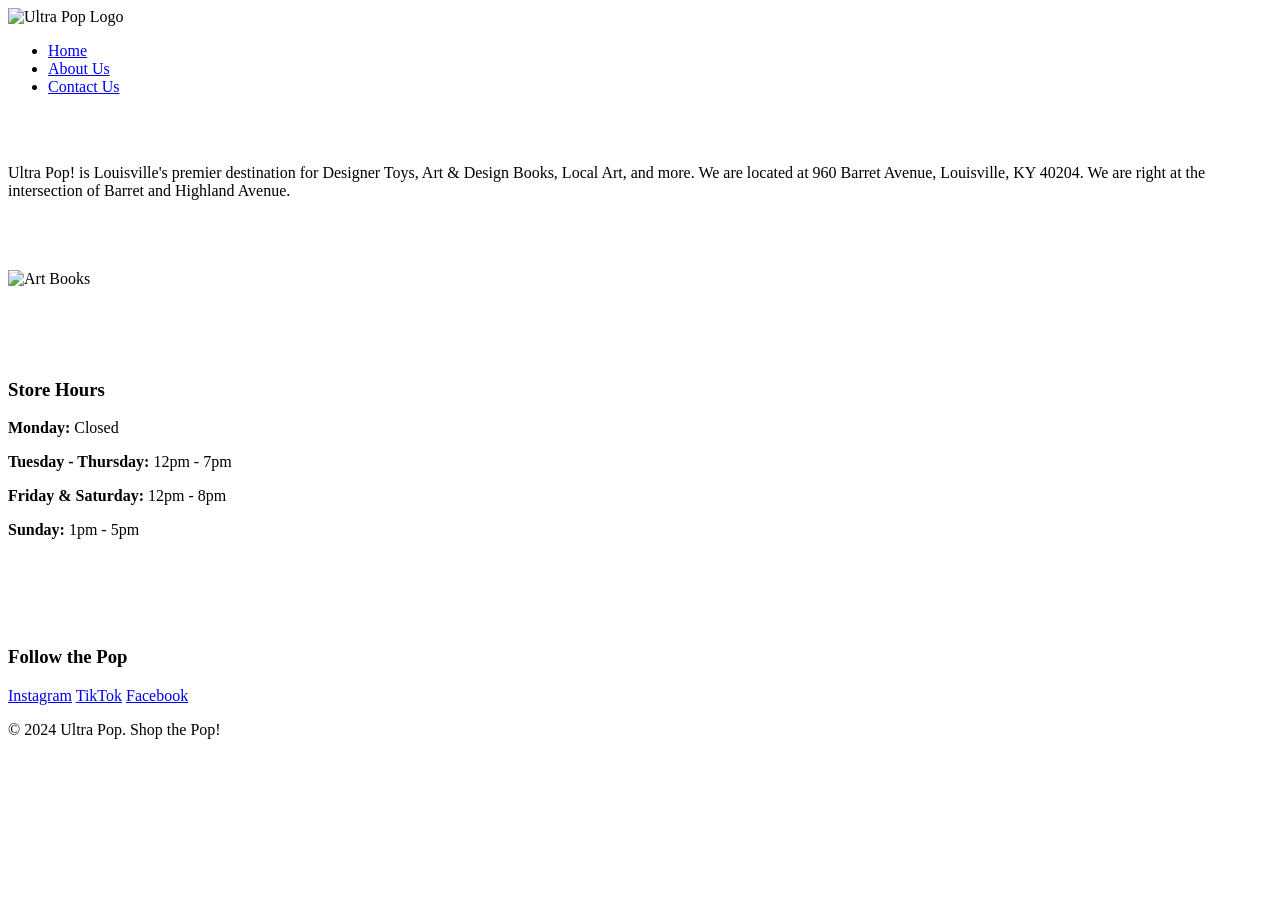
==== about_us.html @ 1fefbbd5 "Create about_us.html" ====
<!DOCTYPE html>
<html lang="en">
<head>
   <meta charset="UTF-8">
   <meta name="viewport" content="width=device-width, initial-scale=1.0">
   <title>About Us | Ultra Pop!</title>
   <link rel="stylesheet" href="style.css">
</head>
<body>


  <header>
  
      <header>


    
   <div class="header-container">
       <img src="https://assets.bigcartel.com/theme_images/11511712/ultra-pop-logo-vectorized.png" alt="Ultra Pop Logo" class="logo">
      
       <!-- Navigation Bar -->
       <nav>
           <ul class="nav-links" id="nav-links">
               <li><a href="/index.html">Home</a></li>
               <li><a href="/about_us.html">About Us</a></li>
               <li><a href="/contactus.html">Contact Us</a></li>
           
           </ul>
          
           <!-- Hamburger Icon for Mobile -->
           <div class="burger" id="burger">
               <div class="line"></div>
               <div class="line"></div>
               <div class="line"></div>
           </div>
       </nav>
   </div>
</header> <br> <br>
<div class = "text1"><p>Ultra Pop! is Louisville's premier destination for Designer Toys, Art & Design Books, Local Art, and more. We are located at 960 Barret Avenue, Louisville, KY 40204. We are right at the intersection of Barret and Highland Avenue.</p> </div> <br><br><br>
             
<div class="image-placeholder"><img src="/ultra-pop.webp" alt="Art Books"></div> <br><br><br>
<div class="hours">
 <div  class="hours-heading">
                   <br><h3>Store Hours</h3>
                   </div>
                       <p><strong>Monday:</strong> Closed</p>
                       <p><strong>Tuesday - Thursday:</strong> 12pm - 7pm</p>
                       <p><strong>Friday & Saturday:</strong> 12pm - 8pm</p>
                       <p><strong>Sunday:</strong> 1pm - 5pm </p> <br>
               </div>
   <main class="container">
       <section class="about-section">
           <div class="content">
           <br><br><br>
              
                <div class="image-container">
               <!-- Replace the URL below with your actual image file -->
              
           </div>
              
             
           </div>
          
         
       </section>
   </main>


   <footer>
       <h3>Follow the Pop</h3>
       <div class="socials">
           <a href="https://instagram.com" target="_blank">Instagram</a>
           <a href="https://tiktok.com" target="_blank">TikTok</a>
           <a href="https://facebook.com" target="_blank">Facebook</a>
       </div>
       <p>&copy; 2024 Ultra Pop. Shop the Pop!</p>
   </footer>


   <script src="script.js"></script>
</body>
</html>
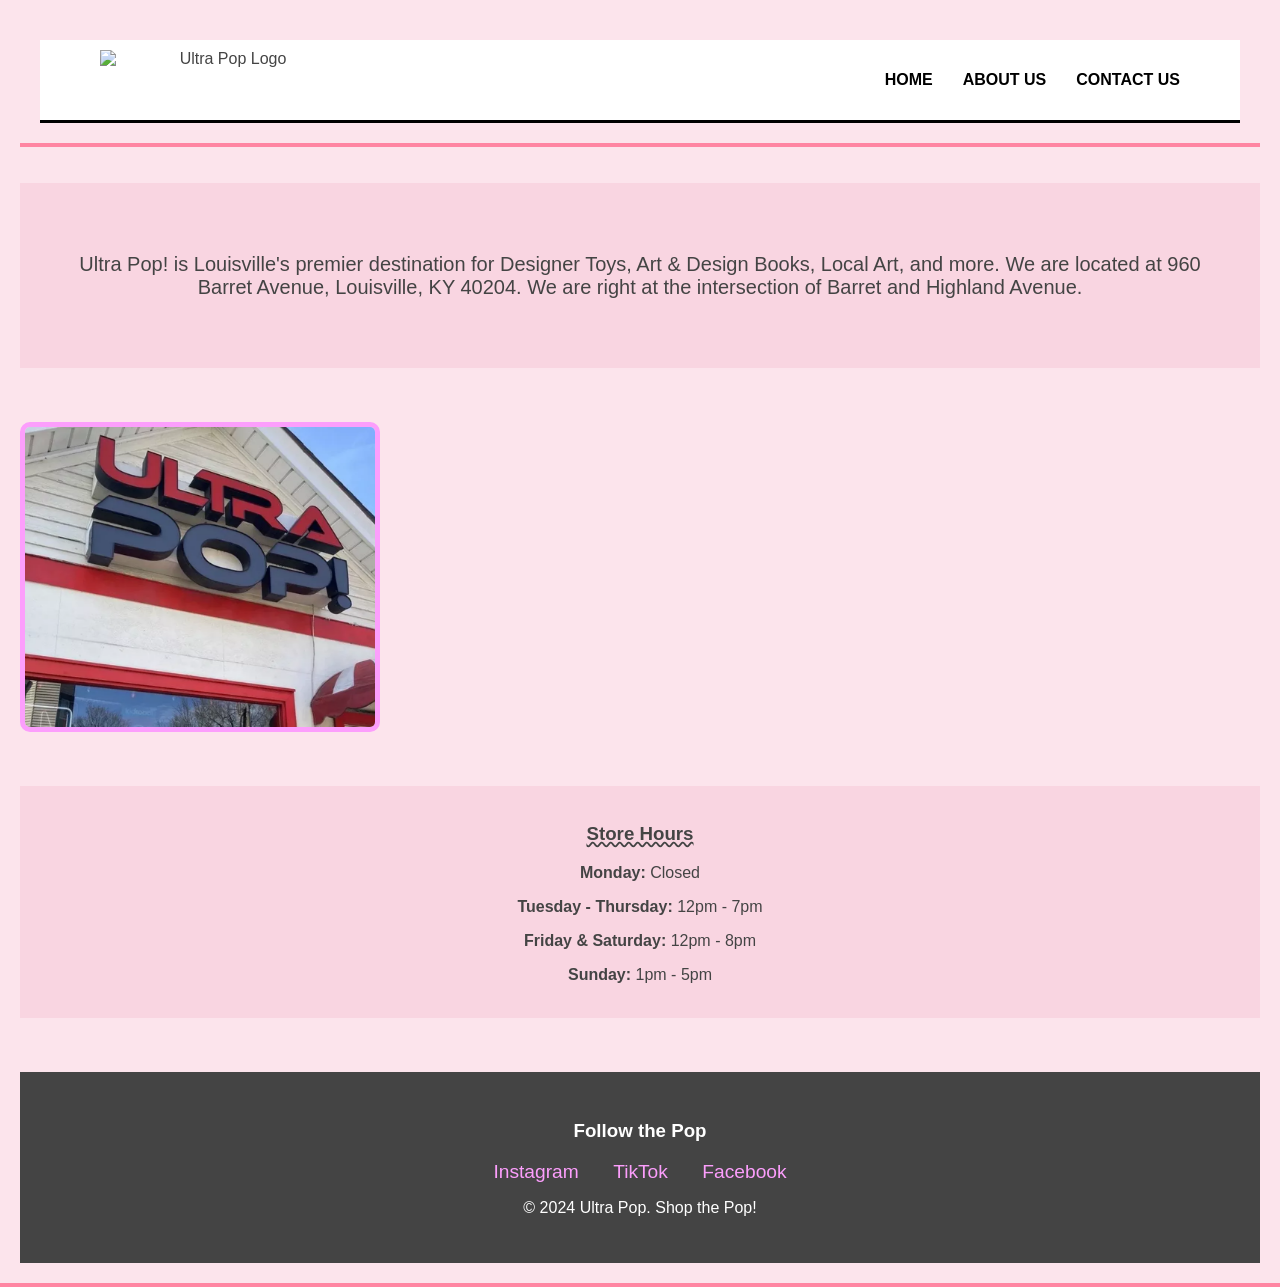
==== commit 4f5b6f9a: "Update about_us.html" ====
--- a/about_us.html
+++ b/about_us.html
@@ -21,9 +21,9 @@
        <!-- Navigation Bar -->
        <nav>
            <ul class="nav-links" id="nav-links">
-               <li><a href="/index.html">Home</a></li>
-               <li><a href="/about_us.html">About Us</a></li>
-               <li><a href="/contactus.html">Contact Us</a></li>
+               <li><a href="./index.html">Home</a></li>
+               <li><a href="./about_us.html">About Us</a></li>
+               <li><a href="./contactus.html">Contact Us</a></li>
            
            </ul>
           
--- a/style.css
+++ b/style.css
@@ -0,0 +1,327 @@
+body {
+   font-family: 'Arial Black', sans-serif;
+   margin: 0;
+   padding: 0;
+   background-color: #f106ed;
+   color: #333;
+   text-align: center;
+}
+
+
+header {
+   background-color: #fbc2d5; /* Light pink background */
+   text-align: center;
+   padding: 20px;
+   border-bottom: 4px solid #ff85a2; /* Brighter pink accent */
+}
+
+
+h1 { font-size: 3rem; margin: 0; }
+
+
+.gallery {
+   display: flex;
+   justify-content: center;
+   gap: 20px;
+   padding: 40px;
+   flex-wrap: wrap;
+}
+
+
+.gallery {
+   display: flex;
+   gap: 20px; /* Space between the two images */
+   justify-content: center;
+}
+
+
+.image-placeholder img {
+   border: 5px solid #fc9efc;
+   border-radius: 10px;
+   width: 350px;       
+   height: 300px;      
+   object-fit: cover; 
+   display: block;
+}
+
+
+
+
+#location {
+   padding: 40px 20px;
+   background: white;
+}
+
+
+.map-container iframe {
+   width: 100%;
+   max-width: 800px;
+   height: 400px;
+   border-radius: 15px;
+}
+
+
+footer {
+   background: #000;
+   color: #fff;
+   padding: 30px;
+}
+
+
+.socials a {
+   color: #fc9efc;
+   margin: 0 15px;
+   text-decoration: none;
+   font-size: 1.2rem;
+}
+
+
+.socials a:hover {
+   color: #fc9efc;
+}
+
+
+.logo {
+ height: 200px;
+ width: 300px;
+ }
+
+
+
+
+body {
+   font-family: 'Helvetica Neue', Helvetica, Arial, sans-serif;
+   margin: 0;
+   padding: 0;
+   background-color: #fce4ec; /* White background */
+   color: #444444; /* Dark gray text */
+  
+}
+
+
+header {
+   background-color: #fce4ec; /* Light pink background */
+   text-align: center;
+   padding: 20px;
+   border-bottom: 4px solid #ff85a2; /* Brighter pink accent */
+}
+
+
+.logo {
+   max-width: 250px;
+}
+
+
+/* Layout for the About Section */
+.about-container {
+   display: flex;
+   flex-wrap: wrap;
+   padding: 40px;
+   max-width: 1100px;
+   margin: 0 auto;
+   align-items: center;
+   gap: 30px;
+}
+
+
+.about-text {
+   flex: 1;
+   min-width: 300px;
+}
+
+
+.about-text h1 {
+   color: #ff85a2; /* Pink Heading */
+}
+
+
+.hours-box {
+   background-color: #f5f5f5; /* Light Gray */
+   padding: 20px;
+   border-radius: 10px;
+   margin-top: 20px;
+}
+
+
+.about-image img {
+   width: 100%;
+   max-width: 500px;
+   border-radius: 15px;
+   border: 8px solid #fce4ec; /* Pink frame around photo */
+}
+
+
+.gallery {
+   display: flex;
+   justify-content: center;
+   gap: 20px;
+   padding: 20px;
+   background-color: #fce4ec;
+}
+
+
+.image-container img {
+   width: 200px;
+   height: 200px;
+   object-fit: cover;
+   border: 5px solid #fc9efc; /* Neon Cyan */
+   border-radius: 10px;
+}
+
+
+#location {
+   text-align: center;
+   padding: 40px;
+}
+
+
+footer {
+   background-color: #444444; /* Dark gray footer */
+   color: white;
+   text-align: center;
+   padding: 30px;
+}
+
+
+footer a {
+   color: #ff85a2; /* Pink links */
+   text-decoration: none;
+   margin: 0 10px;
+  
+}
+
+
+.text1 {
+   min-width: 50px;
+   background-color: #f9d5e1;
+   font-size: 20px;
+   padding: 4%;
+}
+
+
+/* Header Layout */
+.header-container {
+   display: flex;
+   justify-content: space-between;
+   align-items: center;
+   padding: 10px 5%;
+   background: #fff;
+   border-bottom: 3px solid #000; /* Bold pop-art border */
+}
+
+
+.logo {
+   height: 60px;
+}
+
+
+/* Navigation Links */
+.nav-links {
+   display: flex;
+   list-style: none;
+}
+
+
+.nav-links li {
+   margin-left: 30px;
+}
+
+
+.nav-links a {
+   text-decoration: none;
+   color: #000;
+   font-weight: bold;
+   text-transform: uppercase;
+   transition: color 0.3s;
+}
+
+
+.nav-links a:hover {
+   color: #ff00ff; /* Neon pink hover */
+}
+
+
+/* Mobile Menu */
+.burger {
+   display: none;
+   cursor: pointer;
+}
+
+
+.burger .line {
+   width: 25px;
+   height: 3px;
+   background-color: #000;
+   margin: 5px;
+}
+
+
+@media screen and (max-width: 768px) {
+   .nav-links {
+       position: absolute;
+       right: 0;
+       top: 80px;
+       background: #fff;
+       flex-direction: column;
+       width: 100%;
+       text-align: center;
+       border-bottom: 3px solid #000;
+       display: none; /* Hidden by default on mobile */
+   }
+
+
+   .nav-links.active {
+       display: flex;
+   }
+
+
+   .nav-links li {
+       margin: 20px 0;
+   }
+
+
+   .burger {
+       display: block;
+   }
+}
+
+
+
+
+
+
+.hours-heading {
+ text-align: center;
+ text-decoration: wavy;
+ text-decoration-line: underline;
+}
+
+
+.hours {
+ background-color: #f9d5e1;
+}
+/* --- Mobile Styles (Default) --- */
+.form-section {
+   width: 100%;
+   display: flex;
+   justify-content: center;
+   padding: 20px 0;
+}
+
+
+.form-section iframe {
+   width: 100%;       /* Full width on phones */
+   height: 900px;     /* Set a tall height to avoid double scrolling */
+   max-width: 100%;
+}
+
+
+/* --- Desktop/Tablet Styles (640px and up) --- */
+@media (min-width: 640px) {
+   .form-section iframe {
+       width: 640px;  /* Locks to original width on bigger screens */
+   }
+}
+
+
+
